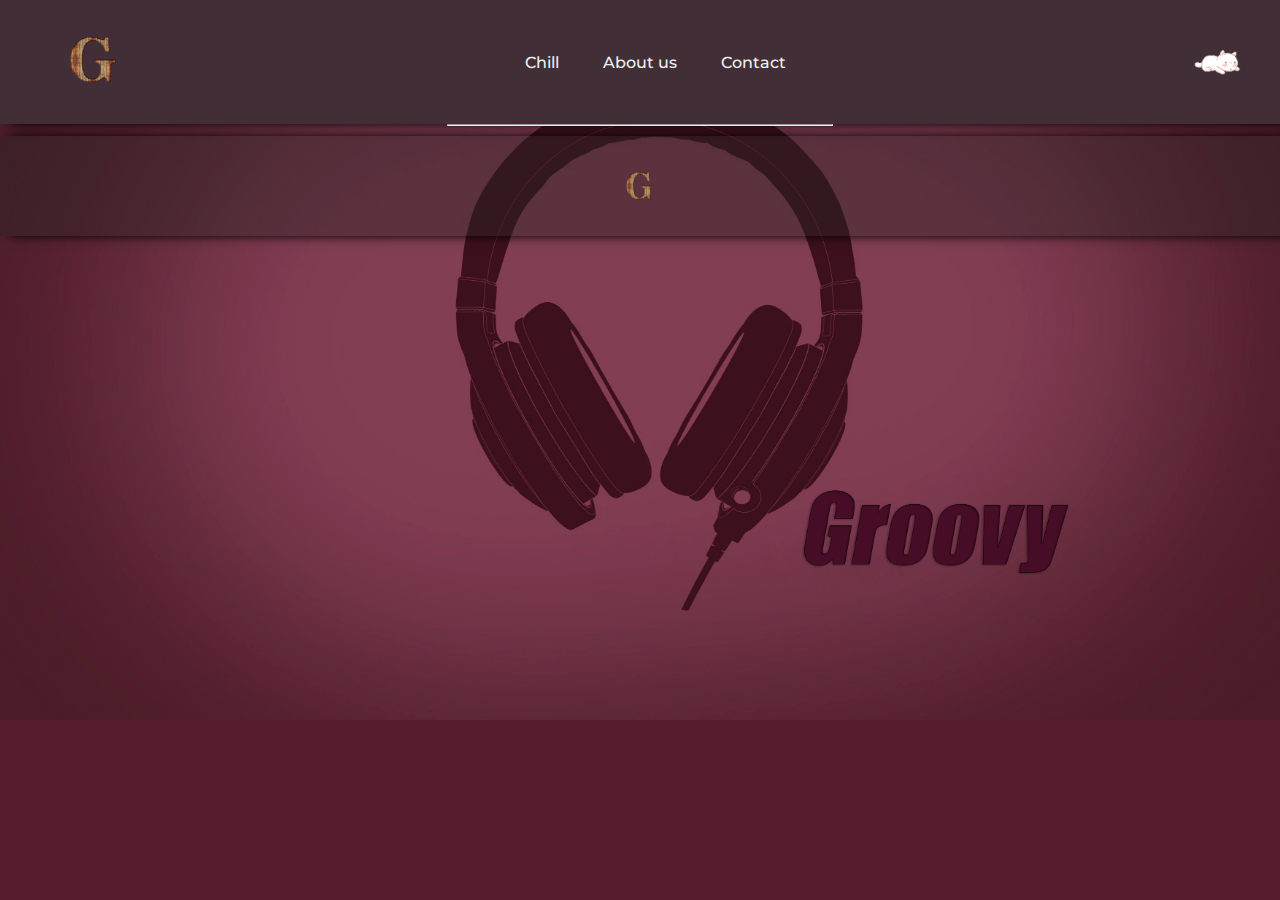
==== index.html @ d3d819a6 "Add: index.html file" ====
<!DOCTYPE html>
<html>
    <head>
        <meta charset="utf-8">
        <meta http-equiv="X-UA-Compatible" content="IE=edge">
        <title>Home</title>
        <meta name="description" content="">
        <meta name="viewport" content="width=device-width, initial-scale=1">
        <link rel="stylesheet" href="nav.css">
        <link rel="icon" href="logo.png">
    </head>
    <body style="background-image: url(background\ web.jpg);
    background-size: 100%;
    background-repeat: no-repeat;">
        <header>
            <a href="homev2.html"><img class="logo" src="logo.png" alt="logo"></a>
            <nav>
                <ul class="links_navegacion">
                    <li><a href="Chillv2.html">Chill</a></li>
                    <li><a href="Aboutusv2.html">About us</a></li>
                    <li><a href="Conctactv2.html">Contact</a></li>
                </ul>
            </nav>
            <img class="cat" src="cat gif.gif" alt="cat">
        </header>
        <hr>
        <footer>
             <img class="logofooter" src="logo.png" alt="logofooter">
        </footer>        
    </body>
</html>
---- nav.css ----
@import url('https://fonts.googleapis.com/css2?family=Montserrat:wght@500&display=swap');

* {
    margin: 0;
    padding: 0;
    font-family: "Montserrat", sans-serif;
}

body {background-color: rgb(87, 29, 46);
position: relative;
min-height: 100vh;}

.logo {cursor: pointer; width: 50px;padding-left: 30px;
}

p {color:rgba(253, 253, 253, 0.911) ;}

table {background-color: #688d9950;
    margin-left: 40%;margin-top:40px;
    color: whitesmoke;
    box-shadow: 1px 1px 5px rgb(0, 0, 0);
    font-size: 15px;
}
li, a {
    font-family: "Montserrat", sans-serif;
    font-weight: 500;
    font-size: 16px;
    color: #edf0f1;
    text-decoration:none;
}

header {
    display: flex;
    justify-content: space-between;
    align-items: center;
    padding: 35px 3%;background-color: rgb(66, 46, 54);
    box-shadow: 10px 0 10px black;
}

.links_navegacion {
    list-style: none;
}

.links_navegacion li {
    display: inline-block;
    padding: 0px 20px;
}

.links_navegacion li a {
    transition: all 0.5s ease 0s;
}

.links_navegacion li a:hover {
    color: purple;
}

.cat {cursor:grab;
    width: 50px;}

.input {background-color: lightcyan;
    border-style:ridge ;
    border-width: 2px;
    border-color: rgba(10, 10, 5, 0.808);}
.input:hover {background-color:rgba(110, 89, 146, 0.781); opacity:0,5;}

hr {width:30%;
    text-align:center;
    margin-left:auto;
    margin-right: auto;}

#infobox {background-color: rgb(66, 46, 54);
    font-size: 15px;
    display: block;
    border-style: solid;
    width:400px;
    margin-left: auto;
    margin-right: auto;
    border: 2px solid black;
    border-radius: 3%;
}

.boton {cursor: pointer;
    background-color: rgba(216, 191, 216, 0.699);
    margin-top: 50px;
    margin-left: 47%;
    position: absolute;
    border-radius: 50px;}

#raton {padding-left: 660px; padding-top: 70px;width: 50px;}

h1 {padding-top: 10px;
    margin-left: 47%;
    color: whitesmoke;}

iframe {padding: 20px;}

footer {display: flex;
    justify-content: space-between;
    align-items: center;
    background-color: rgba(41, 35, 35, 0.425);
    height: 100px;
    width: 100%;
    box-shadow: 10px 0 10px black; 
    margin-top: 10px;
}

.logofooter {cursor: pointer;
    width: 30px;
    height: 30px;
    margin-left: auto;
    margin-right: auto;
}

@media (max-width: 1366px) {
    hr {width:30%;
        text-align:center;
        margin-left:auto;
        margin-right: auto;
    }
    #h1contact {font-size: 25px;
        font-weight: lighter;
        padding-top: 20px;
        margin-left: 46.0%;
        color: white}
    
    #h1aboutus {font-size: 25px;
        font-weight: lighter;
        padding-top: 20px;
        margin-left: 45.5%;
        color: white}

    #h1chill {font-size: 25px;
        font-weight: lighter;
        padding-top: 20px;
        margin-left: 47.5%;
        color: white}
    iframe {padding: 40px;
    padding-top: 60px;
    width: 500px;
    height: 300px;
}
    .cat {cursor:grab;
    width: 50px;}

    table {background-color: #688d9950;
        margin-left: auto;
        margin-right: auto;
        margin-top:40px;
        color: whitesmoke;
    }
    .boton {cursor: pointer;
        margin-top: 50px;
        margin-left: 45.5%;
        position: absolute;
        border-radius: 50px;}

    #raton {padding-left: 600px; padding-top: 80px;width: 50px;}
    
    #contactinfo {background-color: rgb(66, 46, 54);
        display: block;
        border-style: solid;
        width:380px;
        margin-left: auto;
        margin-right: auto;
    }
}
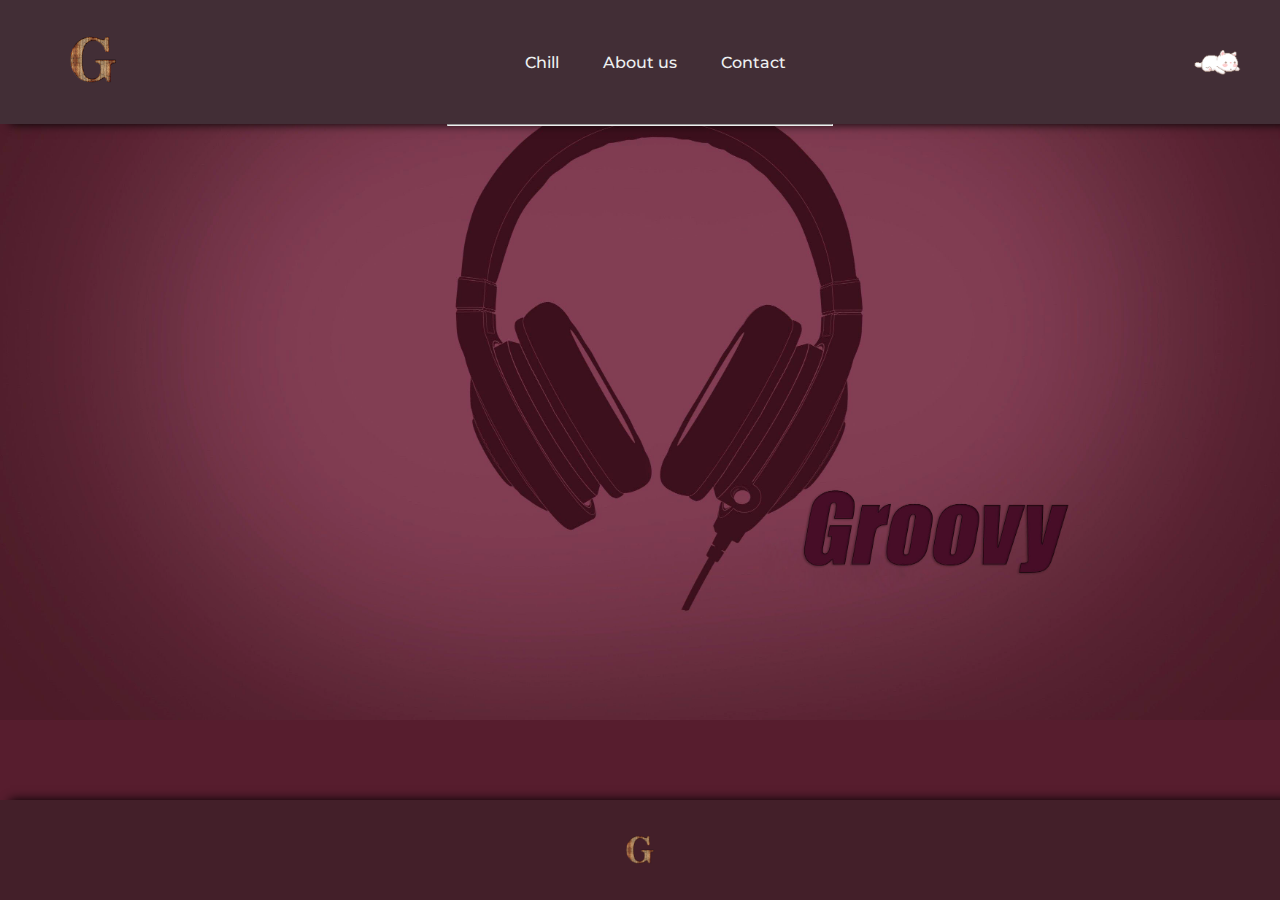
==== commit 67369d93: "ADD: Added folder for images and gifs" ====
--- a/index.html
+++ b/index.html
@@ -6,14 +6,14 @@
         <title>Home</title>
         <meta name="description" content="">
         <meta name="viewport" content="width=device-width, initial-scale=1">
-        <link rel="stylesheet" href="nav.css">
-        <link rel="icon" href="logo.png">
+        <link rel="stylesheet" href="style.css">
+        <link rel="icon" href="images & gifs/logo.png">
     </head>
-    <body style="background-image: url(background\ web.jpg);
+    <body style="background-image: url(images\ &\ gifs/background\ web.jpg);
     background-size: 100%;
     background-repeat: no-repeat;">
         <header>
-            <a href="homev2.html"><img class="logo" src="logo.png" alt="logo"></a>
+            <a href="index.html"><img class="logo" src="images & gifs/logo.png" alt="logo"></a>
             <nav>
                 <ul class="links_navegacion">
                     <li><a href="Chillv2.html">Chill</a></li>
@@ -21,11 +21,11 @@
                     <li><a href="Conctactv2.html">Contact</a></li>
                 </ul>
             </nav>
-            <img class="cat" src="cat gif.gif" alt="cat">
+            <img class="cat" src="images & gifs/cat gif.gif" alt="cat">
         </header>
         <hr>
-        <footer>
-             <img class="logofooter" src="logo.png" alt="logofooter">
+        <footer class="foot">
+             <img class="logofooter" src="images & gifs/logo.png" alt="logofooter">
         </footer>        
     </body>
 </html>--- a/style.css
+++ b/style.css
@@ -0,0 +1,172 @@
+@import url('https://fonts.googleapis.com/css2?family=Montserrat:wght@500&display=swap');
+
+* {
+    margin: 0;
+    padding: 0;
+    font-family: "Montserrat", sans-serif;
+}
+
+body {background-color: rgb(87, 29, 46);
+position: relative;
+min-height: 100vh;}
+
+.foot {
+    position: absolute;
+    bottom: 0;
+}
+
+
+.logo {cursor: pointer; width: 50px;padding-left: 30px;
+}
+
+p {color:rgba(253, 253, 253, 0.911) ;}
+
+table {background-color: #688d9950;
+    margin-left: 40%;margin-top:40px;
+    color: whitesmoke;
+    box-shadow: 1px 1px 5px rgb(0, 0, 0);
+    font-size: 15px;
+}
+li, a {
+    font-family: "Montserrat", sans-serif;
+    font-weight: 500;
+    font-size: 16px;
+    color: #edf0f1;
+    text-decoration:none;
+}
+
+header {
+    display: flex;
+    justify-content: space-between;
+    align-items: center;
+    padding: 35px 3%;background-color: rgb(66, 46, 54);
+    box-shadow: 10px 0 10px black;
+}
+
+.links_navegacion {
+    list-style: none;
+}
+
+.links_navegacion li {
+    display: inline-block;
+    padding: 0px 20px;
+}
+
+.links_navegacion li a {
+    transition: all 0.5s ease 0s;
+}
+
+.links_navegacion li a:hover {
+    color: purple;
+}
+
+.cat {cursor:grab;
+    width: 50px;}
+
+.input {background-color: lightcyan;
+    border-style:ridge ;
+    border-width: 2px;
+    border-color: rgba(10, 10, 5, 0.808);}
+.input:hover {background-color:rgba(110, 89, 146, 0.781); opacity:0,5;}
+
+hr {width:30%;
+    text-align:center;
+    margin-left:auto;
+    margin-right: auto;}
+
+#infobox {background-color: rgb(66, 46, 54);
+    font-size: 15px;
+    display: block;
+    border-style: solid;
+    width:400px;
+    margin-left: auto;
+    margin-right: auto;
+    border: 2px solid black;
+    border-radius: 3%;
+}
+
+.boton {cursor: pointer;
+    background-color: rgba(216, 191, 216, 0.699);
+    margin-top: 50px;
+    margin-left: 47%;
+    position: absolute;
+    border-radius: 50px;}
+
+#raton {padding-left: 790px; padding-top: 50px;width: 70px;}
+
+h1 {padding-top: 10px;
+    margin-left: 47%;
+    color: whitesmoke;}
+
+iframe {padding: 20px;}
+
+footer {display: flex;
+    justify-content: space-between;
+    align-items: center;
+    background-color: rgba(41, 35, 35, 0.425);
+    height: 100px;
+    width: 100%;
+    box-shadow: 10px 0 10px black; 
+    margin-top: 10px;
+}
+
+.logofooter {cursor: pointer;
+    width: 30px;
+    height: 30px;
+    margin-left: auto;
+    margin-right: auto;
+}
+
+@media (max-width: 1366px) {
+    hr {width:30%;
+        text-align:center;
+        margin-left:auto;
+        margin-right: auto;
+    }
+    #h1contact {font-size: 25px;
+        font-weight: lighter;
+        padding-top: 20px;
+        margin-left: 46.0%;
+        color: white}
+    
+    #h1aboutus {font-size: 25px;
+        font-weight: lighter;
+        padding-top: 20px;
+        margin-left: 45.5%;
+        color: white}
+
+    #h1chill {font-size: 25px;
+        font-weight: lighter;
+        padding-top: 20px;
+        margin-left: 47.5%;
+        color: white}
+    iframe {padding: 40px;
+    padding-top: 60px;
+    width: 500px;
+    height: 300px;
+}
+    .cat {cursor:grab;
+    width: 50px;}
+
+    table {background-color: #688d9950;
+        margin-left: auto;
+        margin-right: auto;
+        margin-top:40px;
+        color: whitesmoke;
+    }
+    .boton {cursor: pointer;
+        margin-top: 50px;
+        margin-left: 45.5%;
+        position: absolute;
+        border-radius: 50px;}
+
+    #raton {padding-left: 600px; padding-top: 80px;width: 50px;}
+    
+    #contactinfo {background-color: rgb(66, 46, 54);
+        display: block;
+        border-style: solid;
+        width:380px;
+        margin-left: auto;
+        margin-right: auto;
+    }
+}